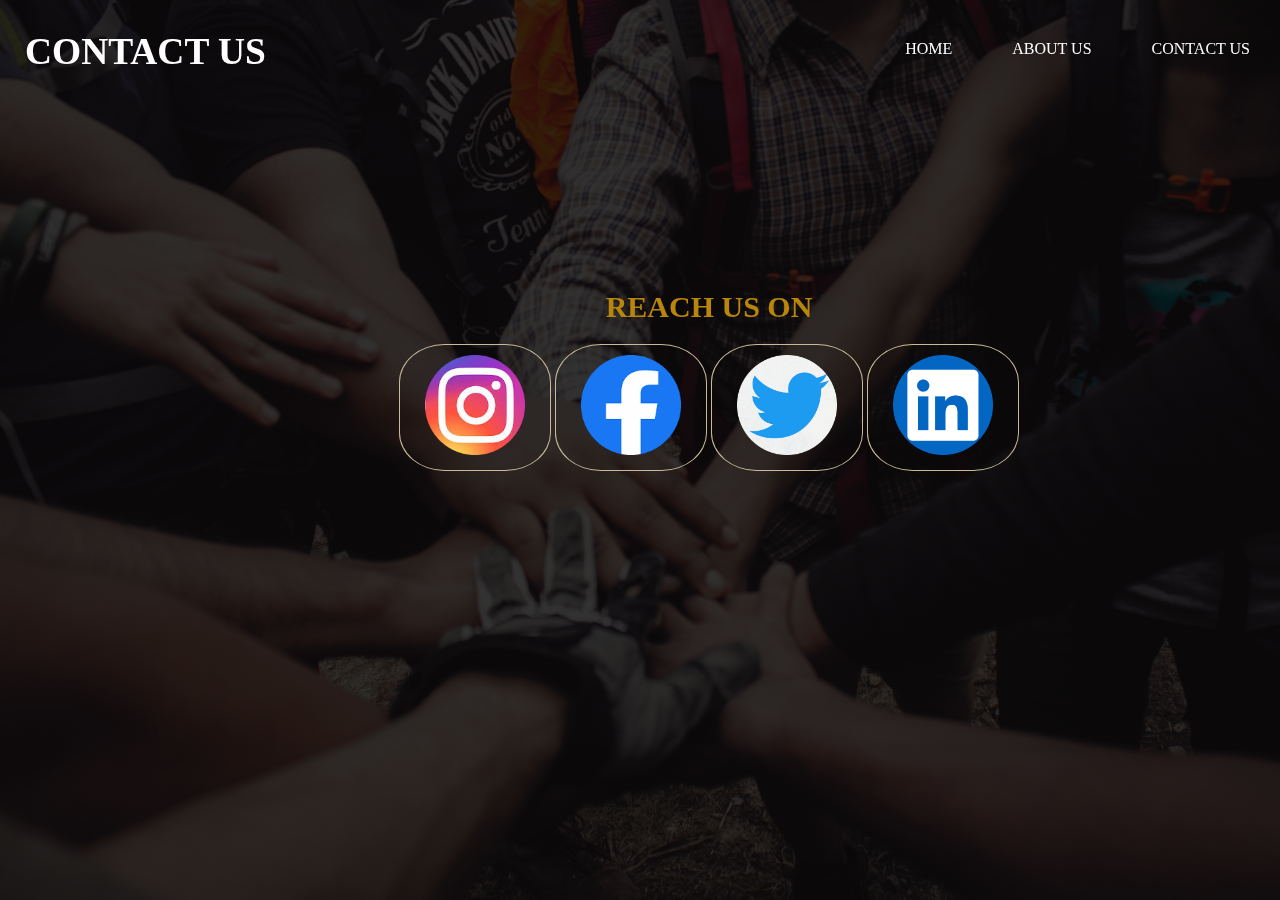
==== contact.html @ 540ca126 "Add files via upload" ====
<!DOCTYPE html>
<html>

<head>
    <title>Sparks Donation</title>
    <meta name="viewport" content="width=device-width, initial-scale=1.0">

    <link rel="stylesheet" href="styles.css">
    <style font-family: 'Montserrat' , sans-serif;></style>


</head>

<body>


    <header class="header" style="margin-top: 0px;">
        <div class="heading">
            <h3 style="margin-left: 5px; margin-top: 20px;"><a href="index.html" class="logo">CONTACT US</a></h3>
        </div>
        <input class="menu-btn" type="checkbox" id="menu-btn" />
        <label class="menu-icon" for="menu-btn"><span class="navicon"></span></label>
        <ul class="menu">
            <li><a href="index.html">HOME</a></li>
            <li><a href="about.html">ABOUT US</a></li>
            <li><a href="contact.html">CONTACT US</a></li>
        </ul>

        <div class="pattern" style="height: 400px;">
            <div class="welcome" style="position: relative;">
                <h3 style="color: white; color: darkgoldenrod;"><br>REACH US ON</h3>
                <a href="https://www.instagram.com/thesparksfoundation.info"><img src="images\instagram.png" style="height:100px;width:100px"></img></a>
                <a href="https://www.facebook.com/thesparksfoundation.info"><img src="images\facebook.png" style="height:100px;width:100px"></img></a>
                <a href="https://twitter.com/tsfsingapore"><img src="images\twitter.png" style="height:100px;width:100px"></img></a>
                <a href="https://in.linkedin.com/company/the-sparks-foundation"><img src="images\linkedin.png" style="height:100px;width:100px"></img></a>
            </div>
        </div>
    </header>

</body>

</html>
---- styles.css ----
* {
    margin: 0;
    padding: 0;
}

body {
    font-family: 'Montserrat';

}

body h2 {
    color: #fff;
}

.logo h2 {
    margin-top: 20px;
    margin-left: 60px;
}

header {
    background: linear-gradient(rgba(0, 0, 0, 0.8), rgba(0, 0, 0, 0.8)), url(donation.jpg);
    height: 100vh;
    -webkit-background-size: cover;
    background-size: cover;
    background-position: center center;
    position: absolute;
}

.skl {
    width: auto;
    height: auto;
    margin-left: 20px;
    float: left;
}

.logo {
    float: left;
}

.logo img {
    width: 100%;
}

.welcome {
    position: absolute;
    width: 650px;
    height: 300px;
    margin: 20% 30%;
    text-align: center;
    border-radius: 5px;
}

#icon {
    position: relative;
}

.welcome h3 {
    text-align: center;
    color: #fff;
    text-transform: uppercase;
    font-size: 30px;
}

.welcome h3 span {
    color: #00fecb;
}

.welcome a {
    border: 1px solid #c9bb99;
    border-radius: 30%;
    padding: 10px 25px;
    text-decoration: none;
    text-transform: uppercase;
    font-size: 20px;
    margin-top: 20px;
    display: inline-block;
    color: #fff;
}

.welcome a:hover {
    background: #fff;
    color: #333;
}

/*resposive*/

@media (max-width:600px) {

    .heading h3 {

        text-align: center;
    }

    .logo {

        width: 50%;
        margin-left: 60px;

    }

    .welcome {
        width: 100%;
        height: auto;
        margin: 30% 0;
    }

    .welcome h1 {
        font-size: 30px;
    }
}

body {
    margin: 0;
    font-family: Montserrat;
}

a {
    color: #fff;
}

/* header */

.header {
    background-color: #fff;
    box-shadow: 1px 1px 4px 0 rgba(0, 0, 0, .1);
    margin-top: 20px;
    position: fixed;
    width: 100%;
    z-index: 3;
}

.header ul {
    margin: 0;
    padding: 0;
    list-style: none;
    overflow: hidden;

}

.header li a {
    display: block;
    padding: 10px 20px;
    text-decoration: none;
}

.header li a:hover,
.header .menu-btn:hover {
    background: #fff;
    color: #333;
}

.header .logo {
    display: block;
    float: left;
    font-size: 2em;
    padding: 10px 20px;
    text-decoration: none;
}

/* menu */

.header .menu {
    clear: both;
    max-height: 0;
    transition: max-height .2s ease-out;
}

/* menu icon */

.header .menu-icon {
    cursor: pointer;
    display: inline-block;
    float: right;
    padding: 28px 20px;
    position: relative;
    user-select: none;
}

.header .menu-icon .navicon {
    background: #fff;
    display: block;
    height: 2px;
    position: relative;
    transition: background .2s ease-out;
    width: 18px;
}

.header .menu-icon .navicon:before,
.header .menu-icon .navicon:after {
    background: #fff;
    content: '';
    display: block;
    height: 100%;
    position: absolute;
    transition: all .2s ease-out;
    width: 100%;
}

.header .menu-icon .navicon:before {
    top: 5px;
}

.header .menu-icon .navicon:after {
    top: -5px;
}

/* menu btn */

.header .menu-btn {
    display: none;
}

.header .menu-btn:checked~.menu {
    max-height: 240px;
}

.header .menu-btn:checked~.menu-icon .navicon {
    background: transparent;
}

.header .menu-btn:checked~.menu-icon .navicon:before {
    transform: rotate(-45deg);
}

.header .menu-btn:checked~.menu-icon .navicon:after {
    transform: rotate(45deg);
}

.header .menu-btn:checked~.menu-icon:not(.steps) .navicon:before,
.header .menu-btn:checked~.menu-icon:not(.steps) .navicon:after {
    top: 0;
    
}

/* 48em = 768px */

@media (min-width: 48em) {
    .header li {
        float: left;
    }

    .header li a {
        padding: 20px 30px;
    }

    .header .menu {
        clear: none;
        float: right;

        max-height: none;
    }

    .header .menu-icon {
        display: none;
    }

}
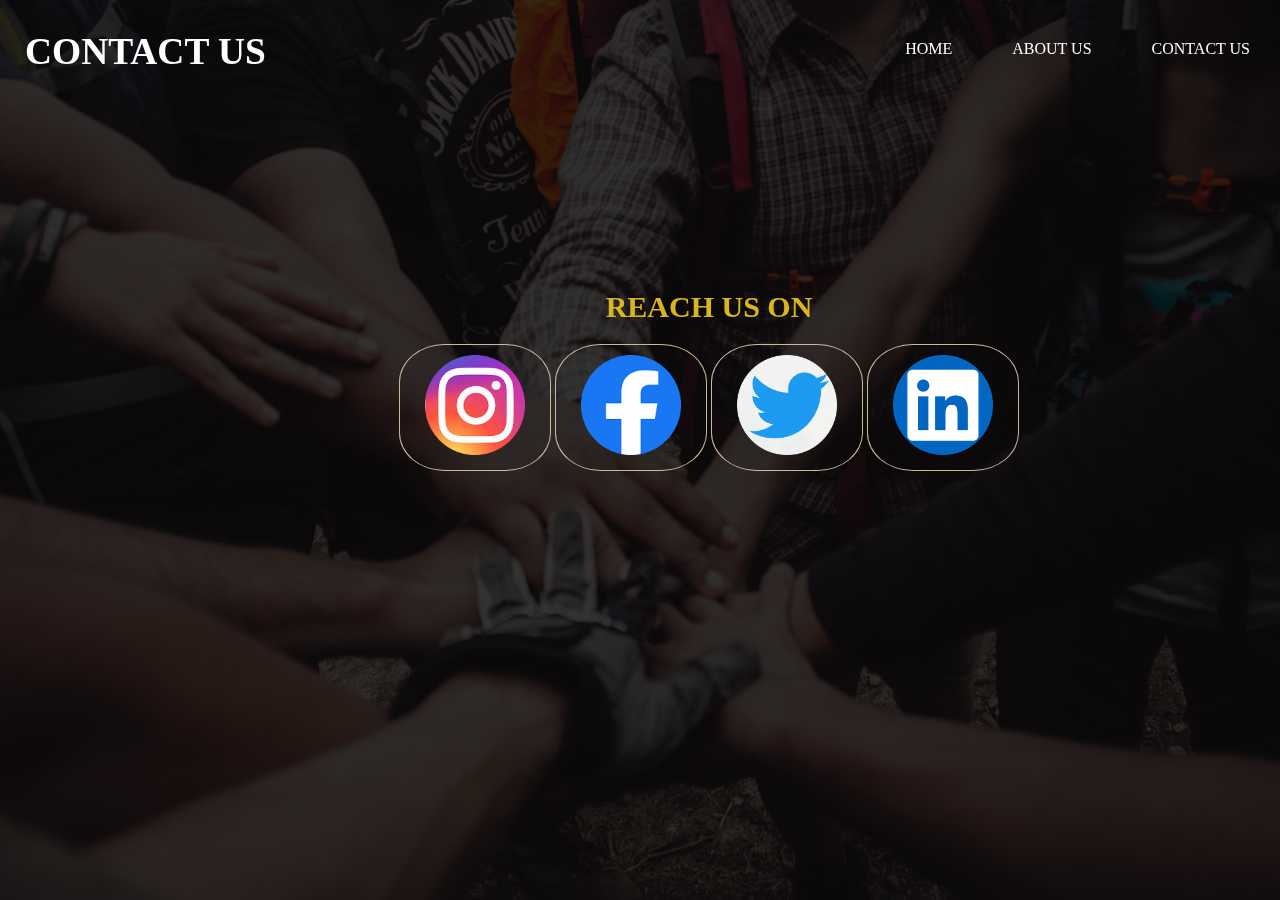
==== commit 890dc302: "Update contact.html" ====
--- a/contact.html
+++ b/contact.html
@@ -16,7 +16,7 @@
 
     <header class="header" style="margin-top: 0px;">
         <div class="heading">
-            <h3 style="margin-left: 5px; margin-top: 20px;"><a href="index.html" class="logo">CONTACT US</a></h3>
+            <h3 style="margin-left: 5px; margin-top: 20px;"><a href="contact.html" class="logo">CONTACT US</a></h3>
         </div>
         <input class="menu-btn" type="checkbox" id="menu-btn" />
         <label class="menu-icon" for="menu-btn"><span class="navicon"></span></label>
@@ -28,7 +28,7 @@
 
         <div class="pattern" style="height: 400px;">
             <div class="welcome" style="position: relative;">
-                <h3 style="color: white; color: darkgoldenrod;"><br>REACH US ON</h3>
+                <h3 style="color: white; color: #d9b61e;"><br>REACH US ON</h3>
                 <a href="https://www.instagram.com/thesparksfoundation.info"><img src="images\instagram.png" style="height:100px;width:100px"></img></a>
                 <a href="https://www.facebook.com/thesparksfoundation.info"><img src="images\facebook.png" style="height:100px;width:100px"></img></a>
                 <a href="https://twitter.com/tsfsingapore"><img src="images\twitter.png" style="height:100px;width:100px"></img></a>
@@ -39,4 +39,4 @@
 
 </body>
 
-</html>+</html>
